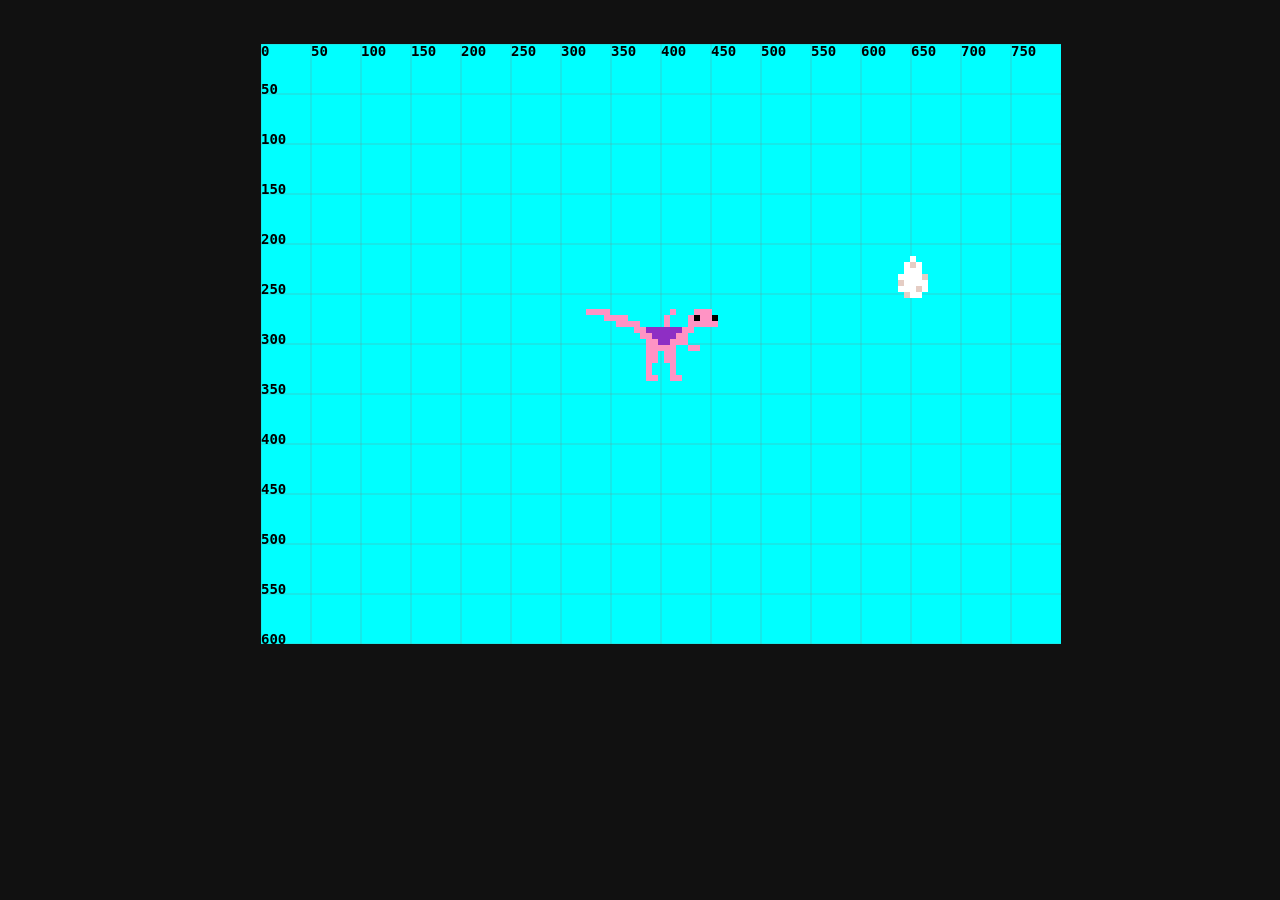
==== index.html @ a688e0b0 "Initial commit" ====
<!DOCTYPE html>
<html>

<head>
  <meta charset="utf-8">
  <meta name="viewport" content="width=device-width">
  <title>Cringe CT</title>
  <link href="style.css" rel="stylesheet" type="text/css" />
  <style>
    .center {
      margin: auto;
      width: 60%;
      padding: 10px;
    }
  </style>
</head>

<body>

  <div class="center" style="position: center;">
    <canvas id="GaymeCanvaz" width="800" height="600" style="position: absolute; z-index: 0; background-color: transparent;"></canvas>
    <canvas id="cv2" width="800" height="600" style="position: absolute; z-index: 1; background-color: transparent;"></canvas>
  </div>

  <script type="module" src="background.js"></script>
  <script type="module" src="topsprite.js"></script>
</body>

</html>
---- style.css ----
body {
  background: #111111;
  color: #ffffff;
}
canvas {
  image-rendering: -moz-crisp-edges;
  image-rendering: -webkit-crisp-edges;
  image-rendering: pixelated;

  background: #f8f8f8;
  padding: 0;
  margin: 0 auto;
  margin-top: 2% !important;
  margin-bottom: 2%;
  display: block;
  image-rendering: -moz-crisp-edges !important;
  image-rendering: -webkit-crisp-edges !important;
  image-rendering: pixelated !important;
  image-rendering: crisp-edges !important;
}
canvas {
  image-rendering: optimizeSpeed;
  image-rendering: -moz-crisp-edges;
  image-rendering: -webkit-optimize-contrast;
  image-rendering: -o-crisp-edges;
  image-rendering: crisp-edges;
  -ms-interpolation-mode: nearest-neighbor;
}
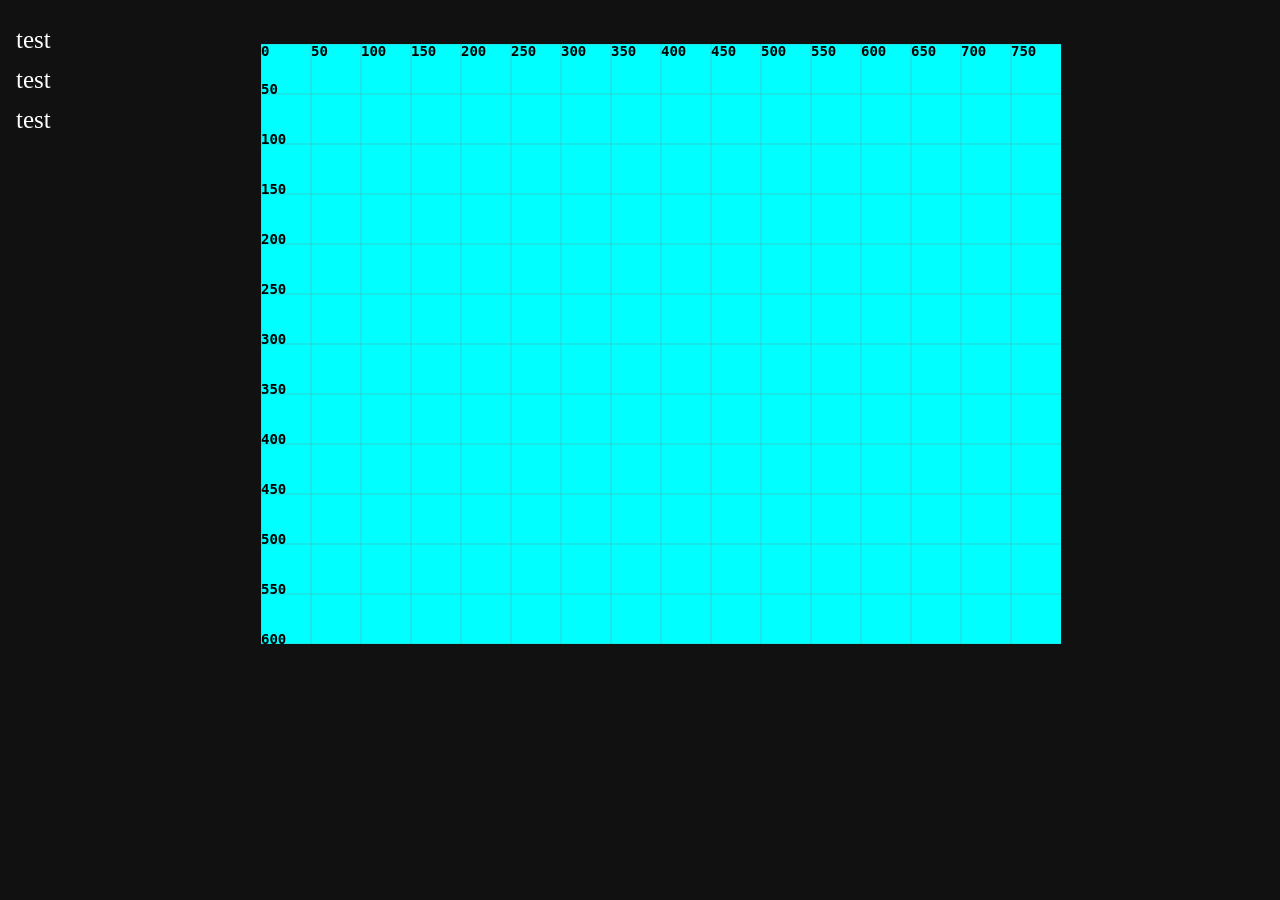
==== commit 216af00a: "cringed" ====
--- a/index.html
+++ b/index.html
@@ -13,6 +13,10 @@
       padding: 10px;
     }
   </style>
+<script src="https://ajax.googleapis.com/ajax/libs/jquery/3.6.0/jquery.min.js"></script>
+
+
+  
 </head>
 
 <body>
@@ -20,10 +24,24 @@
   <div class="center" style="position: center;">
     <canvas id="GaymeCanvaz" width="800" height="600" style="position: absolute; z-index: 0; background-color: transparent;"></canvas>
     <canvas id="cv2" width="800" height="600" style="position: absolute; z-index: 1; background-color: transparent;"></canvas>
+    <canvas id="go" width="800" height="600" style="position: absolute; z-index: -1; background-color: transparent;"></canvas>
   </div>
 
+  <div class="sidestats">
+    <span id="eggcoords">
+      test
+    </span>
+    <span id="mouseclickcoords">
+      test
+    </span>
+    <span id="score">
+      test
+    </span>
+  </div>
   <script type="module" src="background.js"></script>
-  <script type="module" src="topsprite.js"></script>
+ <script type="module" src="topsprite.js"></script>
+<script type="module"  src="timer.js"></script>
 </body>
 
+
 </html>
--- a/style.css
+++ b/style.css
@@ -6,7 +6,6 @@
   image-rendering: -moz-crisp-edges;
   image-rendering: -webkit-crisp-edges;
   image-rendering: pixelated;
-
   background: #f8f8f8;
   padding: 0;
   margin: 0 auto;
@@ -17,12 +16,33 @@
   image-rendering: -webkit-crisp-edges !important;
   image-rendering: pixelated !important;
   image-rendering: crisp-edges !important;
-}
-canvas {
   image-rendering: optimizeSpeed;
   image-rendering: -moz-crisp-edges;
   image-rendering: -webkit-optimize-contrast;
   image-rendering: -o-crisp-edges;
-  image-rendering: crisp-edges;
   -ms-interpolation-mode: nearest-neighbor;
+}
+
+.sidestats {
+  height: 100%; 
+  width: 160px;
+  position: fixed; 
+  z-index: 999; 
+  top: 0; 
+  left: 0;
+  background-color: #111; 
+  overflow-x: hidden; 
+  padding-top: 20px;
+}
+
+.sidenav a:hover {
+  color: #f1f1f1;
+}
+
+#eggcoords, #mouseclickcoords, #score {
+  padding: 6px 8px 6px 16px;
+  text-decoration: none;
+  font-size: 25px;
+  color: #ffffff;
+  display: block;
 }
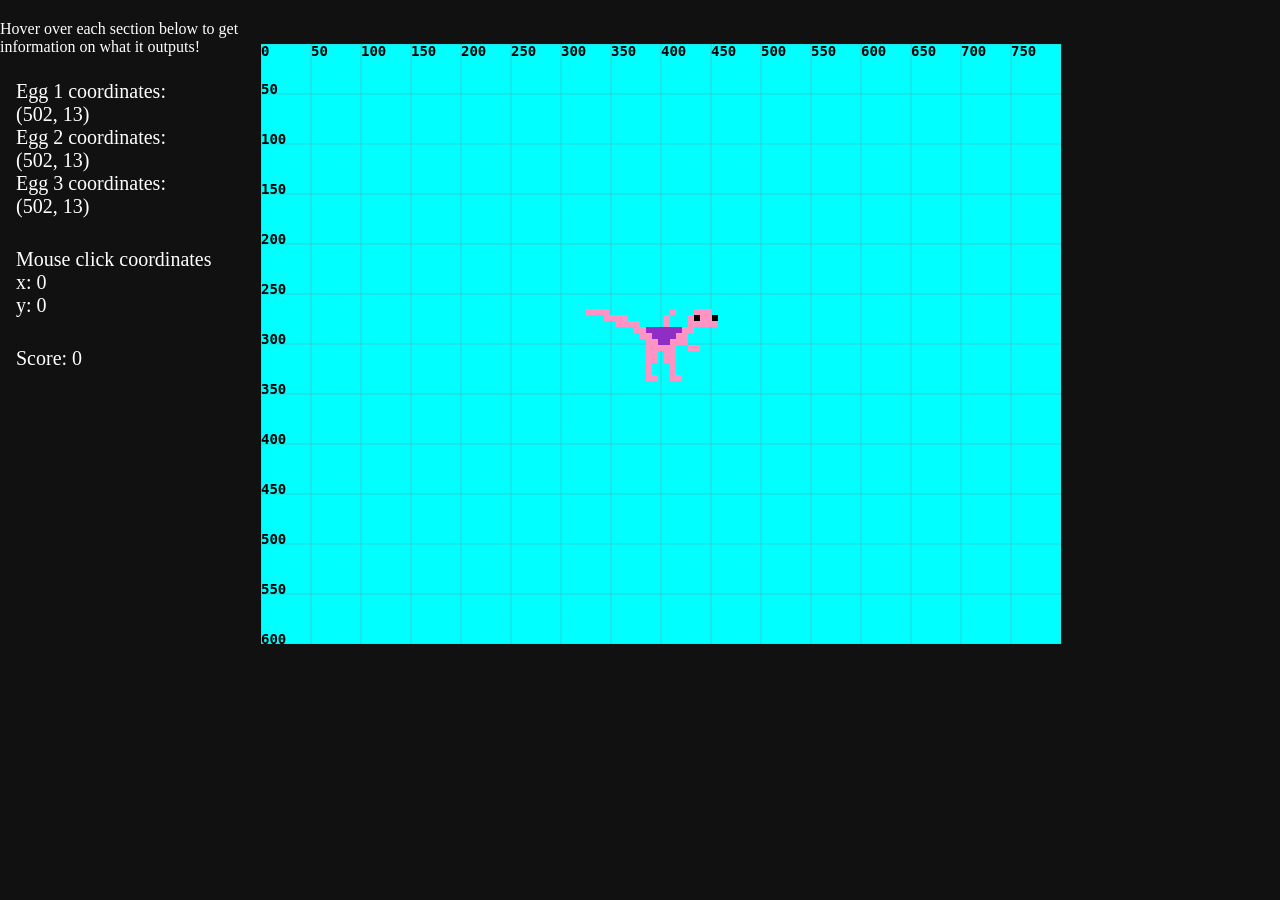
==== commit 2dde5c5a: "nothing" ====
--- a/index.html
+++ b/index.html
@@ -28,15 +28,32 @@
   </div>
 
   <div class="sidestats">
-    <span id="eggcoords">
-      test
+    <span>
+      Hover over each section below to get information on what it outputs!
+    </span><br><br>
+    <abbr title="The coordinates of the three eggs will be listed here and will be changed accordingly when the js upates them. Note that the default position of all eggs is (-69, -69). This means all three eggs will start at (-69, -69), and when collected will be reset back to the default coordinates of (-69, -69).">
+      <span id="eggcoords">
+      Egg 1 coordinates: <br> (-69, -69)
+      <br>
+      Egg 2 coordinates: <br> (-69, -69)
+      <br>
+      Egg 3 coordinates: <br> (-69, -69)
     </span>
-    <span id="mouseclickcoords">
-      test
+    </abbr>
+    <br>
+    <abbr title="The coordinates of any mouse click on the *second* canvas will be shown here. The default this time will be (0, 0), though the initial html will set it to (-69, -69). The second canvas is the one where the sprites exist. Clicking on any other canvas will not update this display.">
+      <span id="mouseclickcoords">
+      x: -69
+      <br>
+      y: -69
     </span>
-    <span id="score">
-      test
+    </abbr>
+    <br>
+    <abbr title="This display shows the current score the player has acheived. It also defaults to 0, although the html initially will set it to -69 as per usual. The maximum score is 100. You will have 10 seconds to reach this score, and the game ends either when you reach 100 points in score, or you run out of time.">
+      <span id="score">
+      Score: -69
     </span>
+    </abbr>
   </div>
   <script type="module" src="background.js"></script>
  <script type="module" src="topsprite.js"></script>
--- a/style.css
+++ b/style.css
@@ -25,7 +25,7 @@
 
 .sidestats {
   height: 100%; 
-  width: 160px;
+  width: 260px;
   position: fixed; 
   z-index: 999; 
   top: 0; 
@@ -42,7 +42,13 @@
 #eggcoords, #mouseclickcoords, #score {
   padding: 6px 8px 6px 16px;
   text-decoration: none;
-  font-size: 25px;
+  font-size: 20px;
   color: #ffffff;
   display: block;
+}
+
+abbr[title] {
+  border-bottom: none !important;
+  cursor: inherit !important;
+  text-decoration: none !important;
 }
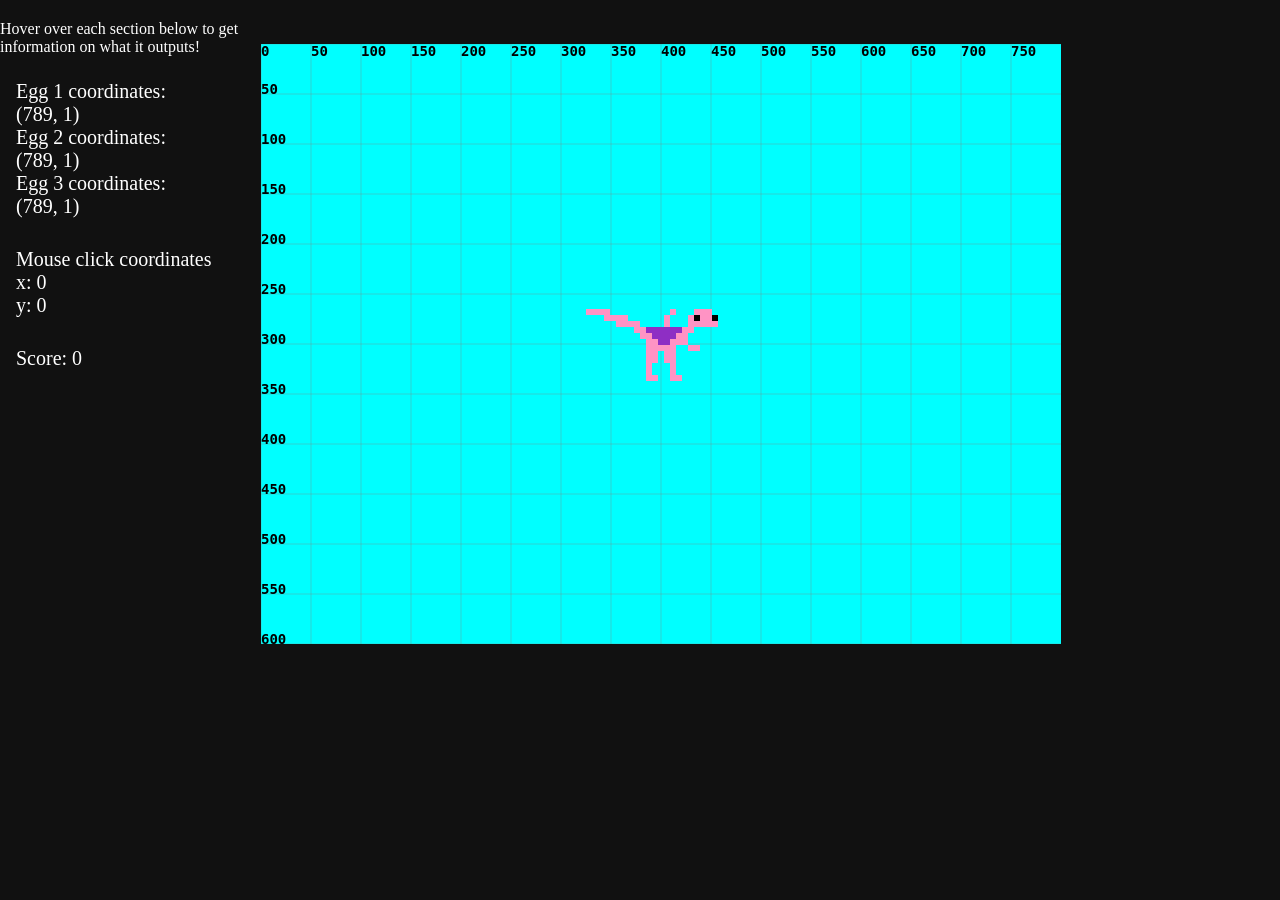
==== commit 43fe373a: "final" ====
--- a/index.html
+++ b/index.html
@@ -1,64 +1,63 @@
 <!DOCTYPE html>
 <html>
+  <head>
+    <meta charset="utf-8">
+    <meta name="viewport" content="width=device-width">
+    <title>Create Task</title>
+    <link href="style.css" rel="stylesheet" type="text/css" />
+    <style>
+      .center {
+        margin: auto;
+        width: 60%;
+        padding: 10px;
+      }
+    </style>
+    <script src="https://ajax.googleapis.com/ajax/libs/jquery/3.6.0/jquery.min.js"></script>
+  </head>
 
-<head>
-  <meta charset="utf-8">
-  <meta name="viewport" content="width=device-width">
-  <title>Cringe CT</title>
-  <link href="style.css" rel="stylesheet" type="text/css" />
-  <style>
-    .center {
-      margin: auto;
-      width: 60%;
-      padding: 10px;
-    }
-  </style>
-<script src="https://ajax.googleapis.com/ajax/libs/jquery/3.6.0/jquery.min.js"></script>
+  <body>
+    <div class="center" style="position: center;">
+      <canvas id="GaymeCanvaz" width="800" height="600"
+        style="position: absolute; z-index: 0; background-color: transparent;"></canvas>
+      <canvas id="cv2" width="800" height="600"
+        style="position: absolute; z-index: 1; background-color: transparent;"></canvas>
+      <canvas id="go" width="800" height="600"
+        style="position: absolute; z-index: -1; background-color: transparent;"></canvas>
+    </div>
 
-
-  
-</head>
-
-<body>
-
-  <div class="center" style="position: center;">
-    <canvas id="GaymeCanvaz" width="800" height="600" style="position: absolute; z-index: 0; background-color: transparent;"></canvas>
-    <canvas id="cv2" width="800" height="600" style="position: absolute; z-index: 1; background-color: transparent;"></canvas>
-    <canvas id="go" width="800" height="600" style="position: absolute; z-index: -1; background-color: transparent;"></canvas>
-  </div>
-
-  <div class="sidestats">
-    <span>
-      Hover over each section below to get information on what it outputs!
-    </span><br><br>
-    <abbr title="The coordinates of the three eggs will be listed here and will be changed accordingly when the js upates them. Note that the default position of all eggs is (-69, -69). This means all three eggs will start at (-69, -69), and when collected will be reset back to the default coordinates of (-69, -69).">
-      <span id="eggcoords">
-      Egg 1 coordinates: <br> (-69, -69)
+    <div class="sidestats">
+      <span>
+        Hover over each section below to get information on what it outputs!
+      </span><br><br>
+      <abbr
+      title="The coordinates of the three eggs will be listed here and will be changed accordingly when the js updates them. Note that the default position of all eggs is (-69, -69). This means all three eggs will start at (-69, -69), and when collected will be reset back to the default coordinates of (-69, -69).">
+        <span id="eggcoords">
+          Egg 1 coordinates: <br> (-69, -69)
+          <br>
+          Egg 2 coordinates: <br> (-69, -69)
+          <br>
+          Egg 3 coordinates: <br> (-69, -69)
+        </span>
+      </abbr>
       <br>
-      Egg 2 coordinates: <br> (-69, -69)
+      <abbr
+      title="The coordinates of any mouse click on the *second* canvas will be shown here. The default this time will be (0, 0), though the initial html will set it to (-69, -69). The second canvas is the one where the sprites exist. Clicking on any other canvas will not update this display.">
+        <span id="mouseclickcoords">
+          x: -69
+          <br>
+          y: -69
+        </span>
+      </abbr>
       <br>
-      Egg 3 coordinates: <br> (-69, -69)
-    </span>
-    </abbr>
-    <br>
-    <abbr title="The coordinates of any mouse click on the *second* canvas will be shown here. The default this time will be (0, 0), though the initial html will set it to (-69, -69). The second canvas is the one where the sprites exist. Clicking on any other canvas will not update this display.">
-      <span id="mouseclickcoords">
-      x: -69
-      <br>
-      y: -69
-    </span>
-    </abbr>
-    <br>
-    <abbr title="This display shows the current score the player has acheived. It also defaults to 0, although the html initially will set it to -69 as per usual. The maximum score is 100. You will have 10 seconds to reach this score, and the game ends either when you reach 100 points in score, or you run out of time.">
-      <span id="score">
-      Score: -69
-    </span>
-    </abbr>
-  </div>
-  <script type="module" src="background.js"></script>
- <script type="module" src="topsprite.js"></script>
-<script type="module"  src="timer.js"></script>
-</body>
-
-
+      <abbr
+      title="This display shows the current score the player has achieved. It also defaults to 0, although the html initially will set it to -69 as per usual. The maximum score is 100. You will have 10 seconds to reach this score, and the game ends either when you reach 100 points in score, or you run out of time.">
+        <span id="score">
+          Score: -69
+        </span>
+      </abbr>
+    </div>
+    <script type="module" src="background.js"></script>
+    <script type="module" src="topsprite.js"></script>
+    <script type="module" src="timer.js"></script>
+  </body>
 </html>
